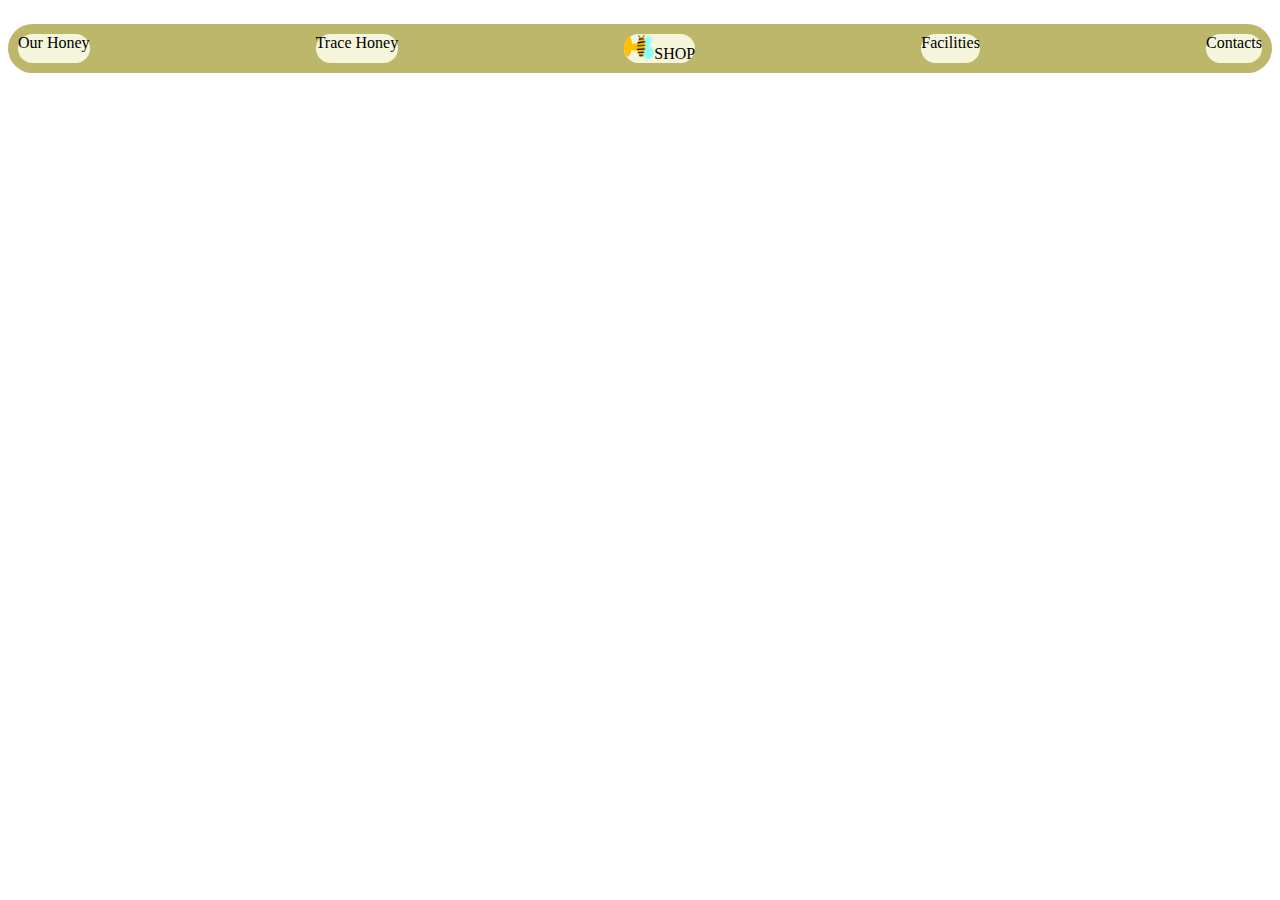
==== index2.html @ e8a487b1 "nav-bar" ====
<!DOCTYPE html>
<html lang="en">

<head>
    <meta charset="UTF-8">
    <meta name="viewport" content="width=device-width, initial-scale=1.0">
    <title>Navigation Bar</title>
    <link rel="stylesheet" href="./css/style2.css">
</head>

<body>
    <header>
        <div id="navbar-container"></div>
        <ul>
            <li>Our Honey</li>
            <li>Trace Honey</li>
            <li><span><img src="./assets/imgs/logo.png" alt="logo-honey"></span>SHOP</li>
            <li>Facilities</li>
            <li>Contacts</li>
        </ul>

    </header>
    <main>


    </main>
    <footer>

    </footer>

</body>

</html>
---- css/style2.css ----
#navbar-container {
    display: flex;
}

ul {
    background-color: darkkhaki;
    height: 30%;
    border-radius: 25px;
    padding: 10px;
    display: flex;
    justify-content: space-between;
}

li {
    background-color: beige;
    border-radius: 20px;
    list-style-type: none
}

span img {
    width: 30px;
}
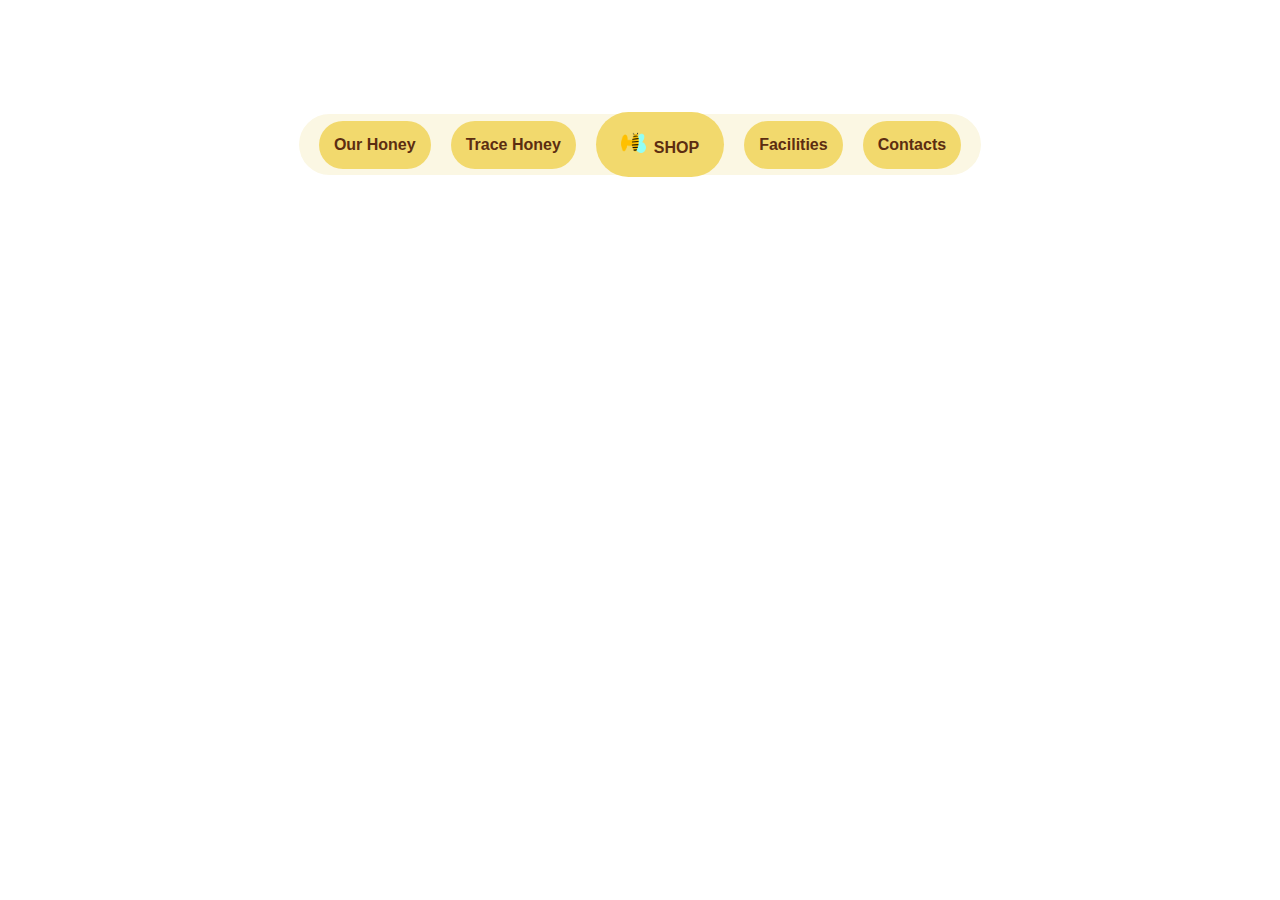
==== commit cdc584ee: "nav-bar" ====
--- a/index2.html
+++ b/index2.html
@@ -10,13 +10,13 @@
 
 <body>
     <header>
-        <div id="navbar-container"></div>
+
         <ul>
-            <li>Our Honey</li>
-            <li>Trace Honey</li>
-            <li><span><img src="./assets/imgs/logo.png" alt="logo-honey"></span>SHOP</li>
-            <li>Facilities</li>
-            <li>Contacts</li>
+            <li><a href="#">Our Honey</a></li>
+            <li><a href="#">Trace Honey</a></li>
+            <li id="shop"><a href="#"><span><img src="./assets/imgs/logo.png" alt="logo-honey"></span>SHOP</a></li>
+            <li><a href="#">Facilities</a></li>
+            <li><a href="#">Contacts</a></li>
         </ul>
 
     </header>
--- a/css/style2.css
+++ b/css/style2.css
@@ -1,22 +1,51 @@
-#navbar-container {
+body {
+    padding: 90px;
     display: flex;
+    justify-content: center;
+    font-family: Arial, Helvetica, sans-serif;
 }
 
+
+
+
 ul {
-    background-color: darkkhaki;
+    background-color: #fbf7e3;
     height: 30%;
-    border-radius: 25px;
+    border-radius: 20px;
     padding: 10px;
     display: flex;
-    justify-content: space-between;
+    align-items: center;
+    border-radius: 100px;
 }
 
 li {
-    background-color: beige;
-    border-radius: 20px;
-    list-style-type: none
+    background-color: #f2d96d;
+    padding: 15px;
+    border-radius: 25px;
+    list-style-type: none;
+    margin: 10px;
+
+}
+
+li a {
+    text-decoration: none;
+    color: #5c2d11;
+    font-weight: bold;
+    font-size: 16px;
+
 }
 
 span img {
-    width: 30px;
+
+    width: 25px;
+    margin-right: 8px;
+
+}
+
+#shop {
+    display: flex;
+    align-items: center;
+    padding: 10px 25px;
+    height: 45px;
+    border-radius: 35px;
 }